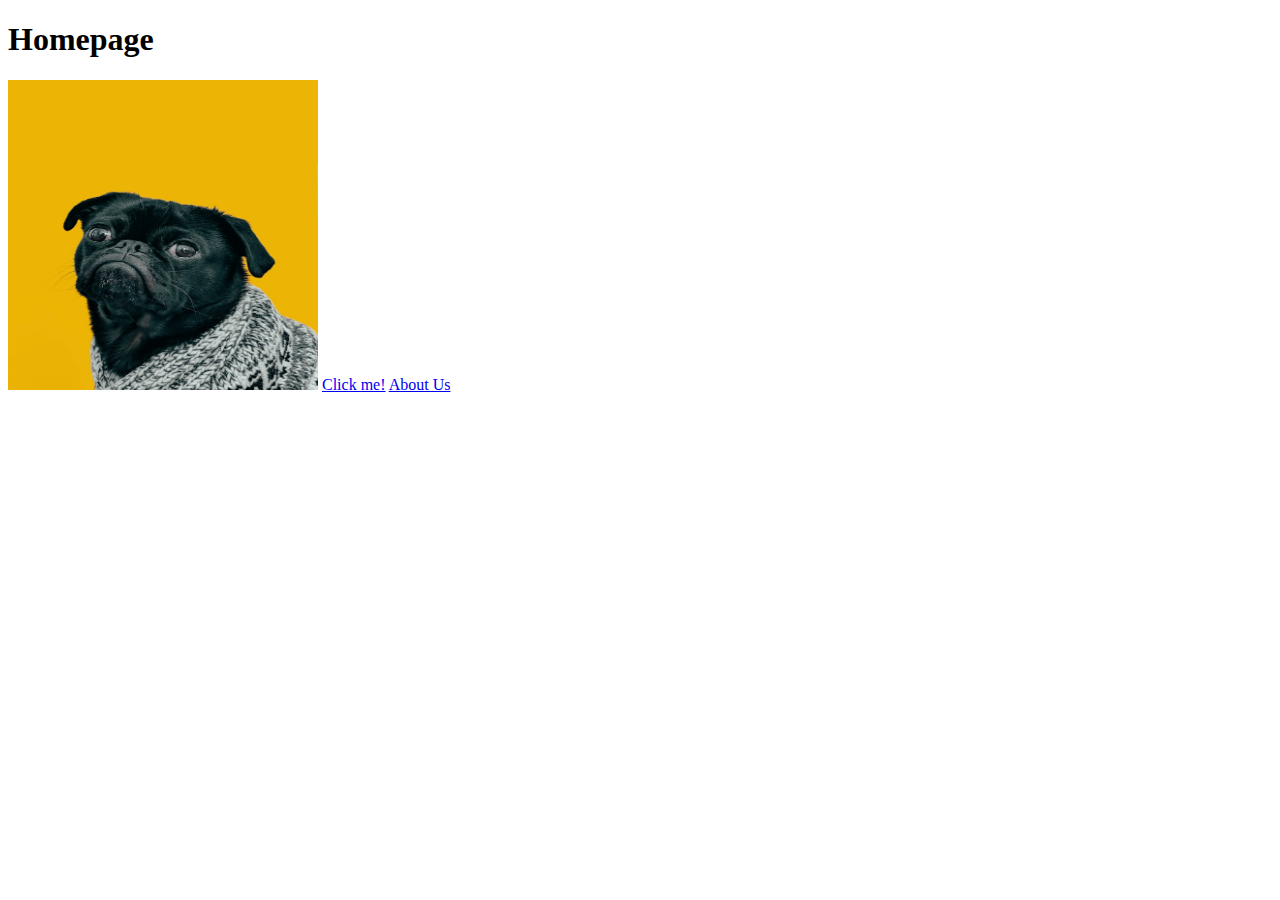
==== index.html @ 68778f61 "First commit" ====
<!DOCTYPE html>
<html lang="en">
<head>
    <meta charset="UTF-8">
    <meta name="viewport" content="width=device-width, initial-scale=1.0">
    <title>Odin Links and Images</title>
</head>
<body>
    <h1>Homepage</h1>

    <img src="./images/dog.jpg" alt="image of a dog" height="310" width="310">

    <a href="https://www.theodinproject.com">Click me!</a>

    <a href="./pages/about.html">About Us</a>
</body>
</html>
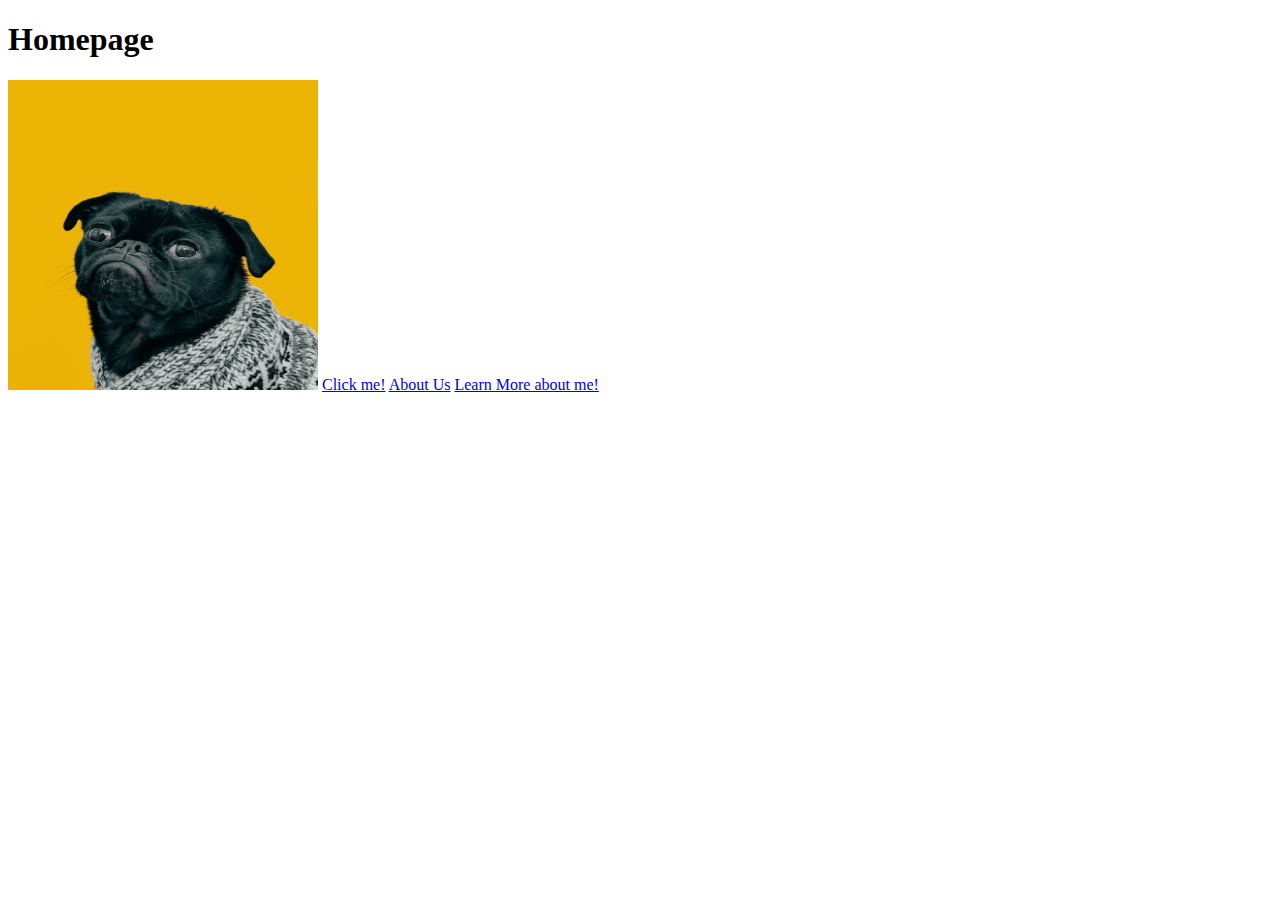
==== commit 55cbf641: "Fixed bug missing href in index linking to myself.html" ====
--- a/index.html
+++ b/index.html
@@ -13,5 +13,7 @@
     <a href="https://www.theodinproject.com">Click me!</a>
 
     <a href="./pages/about.html">About Us</a>
+
+    <a href="./pages/myself.html">Learn More about me!</a>
 </body>
 </html>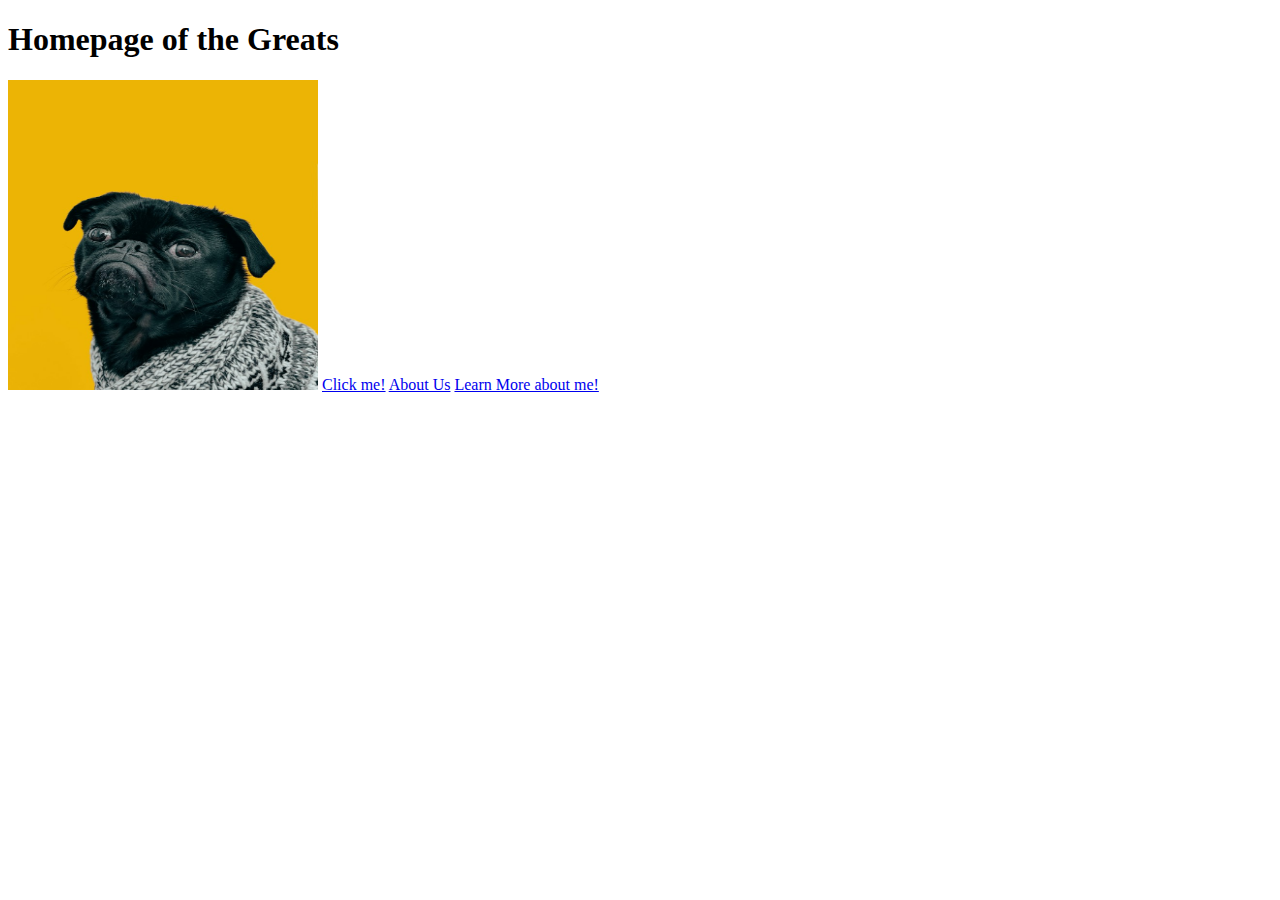
==== commit 01d7f69a: "Added comments and modified text" ====
--- a/index.html
+++ b/index.html
@@ -1,3 +1,4 @@
+<!-- Comments for commiting -->
 <!DOCTYPE html>
 <html lang="en">
 <head>
@@ -6,7 +7,7 @@
     <title>Odin Links and Images</title>
 </head>
 <body>
-    <h1>Homepage</h1>
+    <h1>Homepage of the Greats</h1>
 
     <img src="./images/dog.jpg" alt="image of a dog" height="310" width="310">
 
@@ -16,4 +17,5 @@
 
     <a href="./pages/myself.html">Learn More about me!</a>
 </body>
+
 </html>